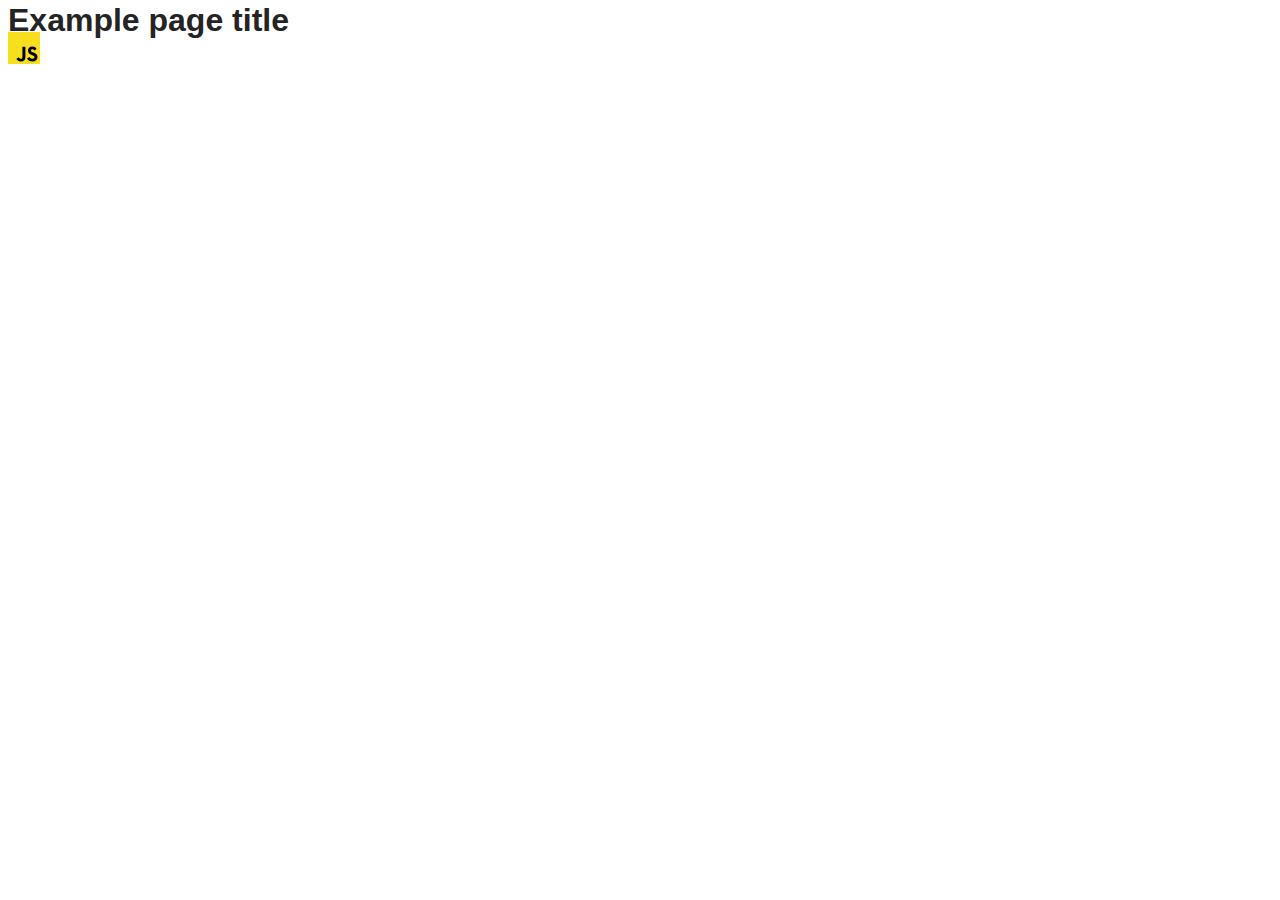
==== src/index.html @ 236e2165 "Initial commit" ====
<!DOCTYPE html>
<html lang="en">
  <head>
    <meta charset="UTF-8" />
    <link rel="icon" type="image/svg+xml" href="/favicon.svg" />
    <meta name="viewport" content="width=device-width, initial-scale=1.0" />
    <title>Vanilla App Template</title>
    <link rel="stylesheet" href="./css/styles.css" />
  </head>
  <body>
    <load ="partials/header.html" />

    <section>
      <h1>Example page title</h1>
      <!-- Path to images as from index.html file -->
      <img src="./img/javascript.svg" alt="" />
    </section>

    <!-- Loads the specified .html file -->
    <load ="partials/vite-promo.html" />

    <script type="module" src="./main.js"></script>
  </body>
</html>
---- src/css/styles.css ----
/**
  |============================
  | include css partials with
  | default @import url()
  |============================
*/
@import url('./reset.css');
@import url('./vite-promo.css');
@import url('./header.css');

:root {
  font-family: Inter, Avenir, Helvetica, Arial, sans-serif;
  font-size: 16px;
  line-height: 24px;
  font-weight: 400;

  color: #242424;
  background-color: rgba(255, 255, 255, 0.87);

  font-synthesis: none;
  text-rendering: optimizeLegibility;
  -webkit-font-smoothing: antialiased;
  -moz-osx-font-smoothing: grayscale;
  -webkit-text-size-adjust: 100%;
}
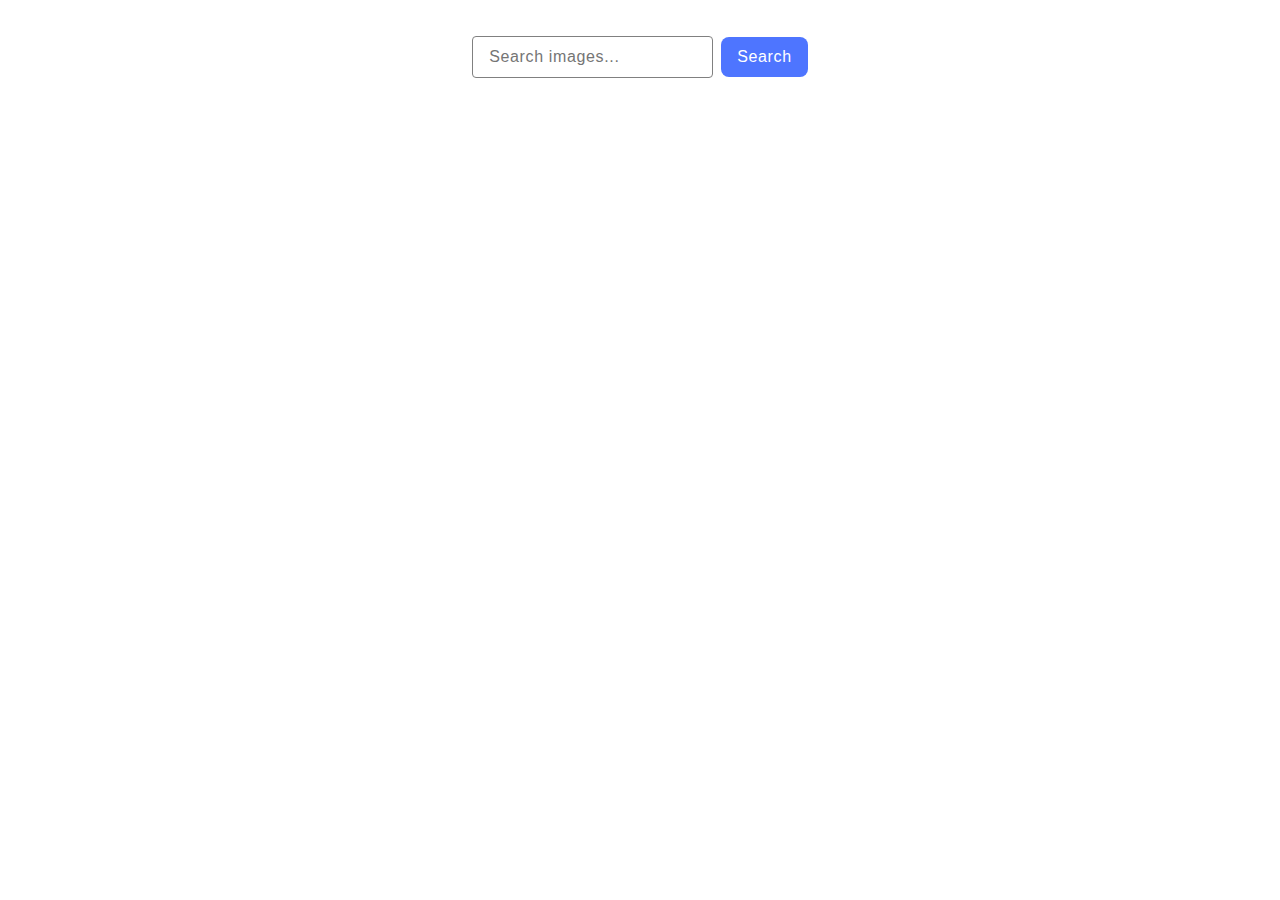
==== commit 5345d15e: "add111" ====
--- a/src/index.html
+++ b/src/index.html
@@ -8,17 +8,24 @@
     <link rel="stylesheet" href="./css/styles.css" />
   </head>
   <body>
-    <load ="partials/header.html" />
-
-    <section>
-      <h1>Example page title</h1>
-      <!-- Path to images as from index.html file -->
-      <img src="./img/javascript.svg" alt="" />
-    </section>
-
-    <!-- Loads the specified .html file -->
-    <load ="partials/vite-promo.html" />
-
+    <div class="container">
+      <form id="searchForm" class="gallery-form">
+        <input
+          type="text"
+          id="searchInput"
+          placeholder="Search images..."
+          required
+        />
+        <button type="submit">Search</button>
+      </form>
+      <span class="loading hidden"
+        >Loading images, please wait...
+        <span class="loader"></span>
+      </span>
+      <div class="gallery">
+        <ul class="gallery-list"></ul>
+      </div>
+    </div>
     <script type="module" src="./main.js"></script>
   </body>
 </html>
--- a/src/css/styles.css
+++ b/src/css/styles.css
@@ -5,8 +5,8 @@
   |============================
 */
 @import url('./reset.css');
-@import url('./vite-promo.css');
-@import url('./header.css');
+
+
 
 :root {
   font-family: Inter, Avenir, Helvetica, Arial, sans-serif;
@@ -23,3 +23,209 @@
   -moz-osx-font-smoothing: grayscale;
   -webkit-text-size-adjust: 100%;
 }
+
+
+.container {
+  margin: 0 auto;
+  background: #fff;
+}
+
+.gallery-form {
+  display: flex;
+  justify-content: center;
+  align-items: center;
+  margin: 36px auto 32px;
+  gap: 8px;
+  text-align: center;
+}
+
+input {
+  border: 1px solid #808080;
+  background: #fff;
+  border-radius: 4px;
+  max-width: 272px;
+  max-height: 40px;
+  padding: 8px 16px;
+  font-family: var(--font-family);
+  font-weight: 400;
+  font-size: 16px;
+  line-height: 24px;
+  ;
+  letter-spacing: 0.04em;
+  color: #808080;
+  font-style: normal;
+}
+
+/* input::placeholder {
+font-family: var(--font-family);
+  font-weight: 400;
+  font-size: 16px;
+  line-height: 150%;
+  letter-spacing: 0.04em;
+  color: #808080;
+} */
+
+input:hover {
+  border: 1px solid #000;
+}
+
+input:focus {
+  border: 1px solid #4e75ff;
+}
+
+button {
+  cursor: pointer;
+  border: none;
+  border-radius: 8px;
+  padding: 8px 16px;
+  max-width: 91px;
+  height: 40px;
+  font-family: var(--font-family);
+  font-weight: 500;
+  font-size: 16px;
+  line-height: 24px;
+  letter-spacing: 0.04em;
+  color: #fff;
+  background: #4e75ff;
+  transition: border 250ms cubic-bezier(0.4, 0, 0.2, 1);
+
+}
+
+button:hover,
+button:focus {
+  background: #6c8cff;
+  color: #fff;
+}
+
+.loading {
+  font-family: var(--font-family);
+  font-weight: 400;
+  font-size: 16px;
+  line-height: 24px;
+  letter-spacing: 0.04em;
+  color: #2e2f42;
+
+  display: flex;
+  flex-direction: column;
+  justify-content: center;
+  align-items: center;
+  text-align: center;
+  gap: 50px;
+}
+
+.hidden {
+  display: none;
+}
+
+
+.loader {
+  display: none;
+  width: 100px;
+  height: 100px;
+}
+
+.loader:before,
+.loader:after {
+  content: '';
+  border-radius: 50%;
+  /* position: absolute; */
+  inset: 0;
+  box-shadow: 0 0 10px 2px rgba(0, 0, 0, 0.3) inset;
+}
+
+.loader:after {
+  box-shadow: 0 2px 0 #FF3D00 inset;
+  animation: rotate 2s linear infinite;
+}
+
+@keyframes rotate {
+  0% {
+    transform: rotate(0)
+  }
+
+  100% {
+    transform: rotate(360deg)
+  }
+}
+
+
+.gallery-list {
+  width: 1128px;
+  display: flex;
+  flex-wrap: wrap;
+  gap: 24px;
+  padding: 0;
+  margin: 24px auto;
+}
+
+.gallery-item {
+  display: flex;
+  flex-shrink: 0;
+  width: calc((100% - 48px) / 3);
+  position: relative;
+}
+
+.gallery-link {
+  width: 100%;
+  height: 100%;
+
+}
+
+.gallery-image {
+  width: 360px;
+  height: 200px;
+  object-fit: cover;
+  display: block;
+}
+
+.modal img {
+  width: 1112px;
+  height: 640px;
+}
+
+
+.gallery-content {
+  display: flex;
+  justify-content: space-between;
+  text-align: center;
+  align-items: center;
+  border-bottom: 1px solid #808080;
+  border-left: 1px solid #808080;
+  border-right: 1px solid #808080;
+  background: #fff;
+  padding: 4px 25px 4px 20px;
+  font-family: Montserrat, sans-serif;
+  font-size: 12px;
+  letter-spacing: 0.04em;
+  color: #2e2f42;
+  font-weight: 600;
+  line-height: 133%;
+  position: absolute;
+  bottom: 0;
+  width: 100%;
+  max-height: 40px;
+}
+
+.text-title {
+  font-family: var(--font-family);
+  font-weight: 600;
+  font-size: 12px;
+  line-height: 133%;
+  letter-spacing: 0.04em;
+  color: #2e2f42;
+  max-height: 40px;
+  display: flex;
+  flex-wrap: wrap;
+  align-items: center;
+  justify-content: center;
+  flex-direction: column;
+}
+
+.text {
+  font-family: var(--font-family);
+  font-weight: 400;
+  font-size: 12px;
+  line-height: 200%;
+  letter-spacing: 0.04em;
+  color: #2e2f42;
+}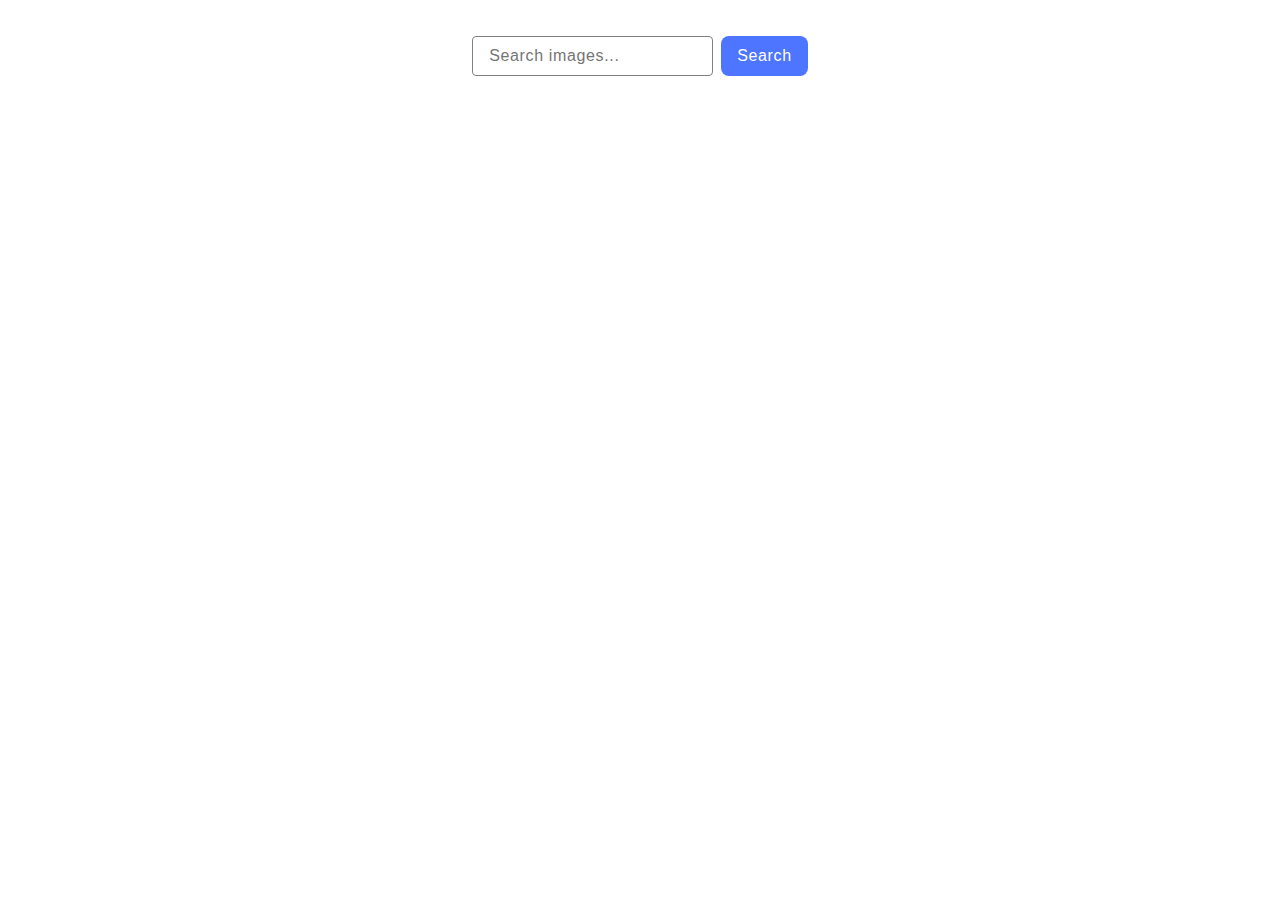
==== commit 907604ea: "add" ====
--- a/src/index.html
+++ b/src/index.html
@@ -9,6 +9,7 @@
   </head>
   <body>
     <div class="container">
+      <!-- Форма запиту -->
       <form id="searchForm" class="gallery-form">
         <input
           type="text"
@@ -18,14 +19,25 @@
         />
         <button type="submit">Search</button>
       </form>
+      <button type="button" class="load-btn hidden">Load more</button>
       <span class="loading hidden"
         >Loading images, please wait...
         <span class="loader"></span>
       </span>
+      <!-- Галерея -->
       <div class="gallery">
         <ul class="gallery-list"></ul>
       </div>
     </div>
+    <!-- Кнопка завантажити ще -->
+    <button type="button" class="btn button hidden" data-action="load-more">
+      Load more
+    </button>
+    <!-- Спінер -->
+    <span class="loading hidden"
+      >Loading images, please wait...
+      <span class="loader"></span>
+    </span>
     <script type="module" src="./main.js"></script>
   </body>
 </html>
--- a/src/css/styles.css
+++ b/src/css/styles.css
@@ -9,7 +9,7 @@
 
 
 :root {
-  font-family: Inter, Avenir, Helvetica, Arial, sans-serif;
+  font-family: "Montserrat", sans-serif;
   font-size: 16px;
   line-height: 24px;
   font-weight: 400;
@@ -97,6 +97,22 @@
   color: #fff;
 }
 
+.btn {
+  min-width: 125px;
+  margin: 32px auto;
+  display: flex;
+  align-items: center;
+  justify-content: center;
+  text-align: center;
+  
+}
+
+btn:hover,
+btn:focus {
+  background: #6c8cff;
+  color: #fff;
+}
+
 .loading {
   font-family: var(--font-family);
   font-weight: 400;
@@ -228,4 +244,5 @@
   line-height: 200%;
   letter-spacing: 0.04em;
   color: #2e2f42;
-}+}
+
